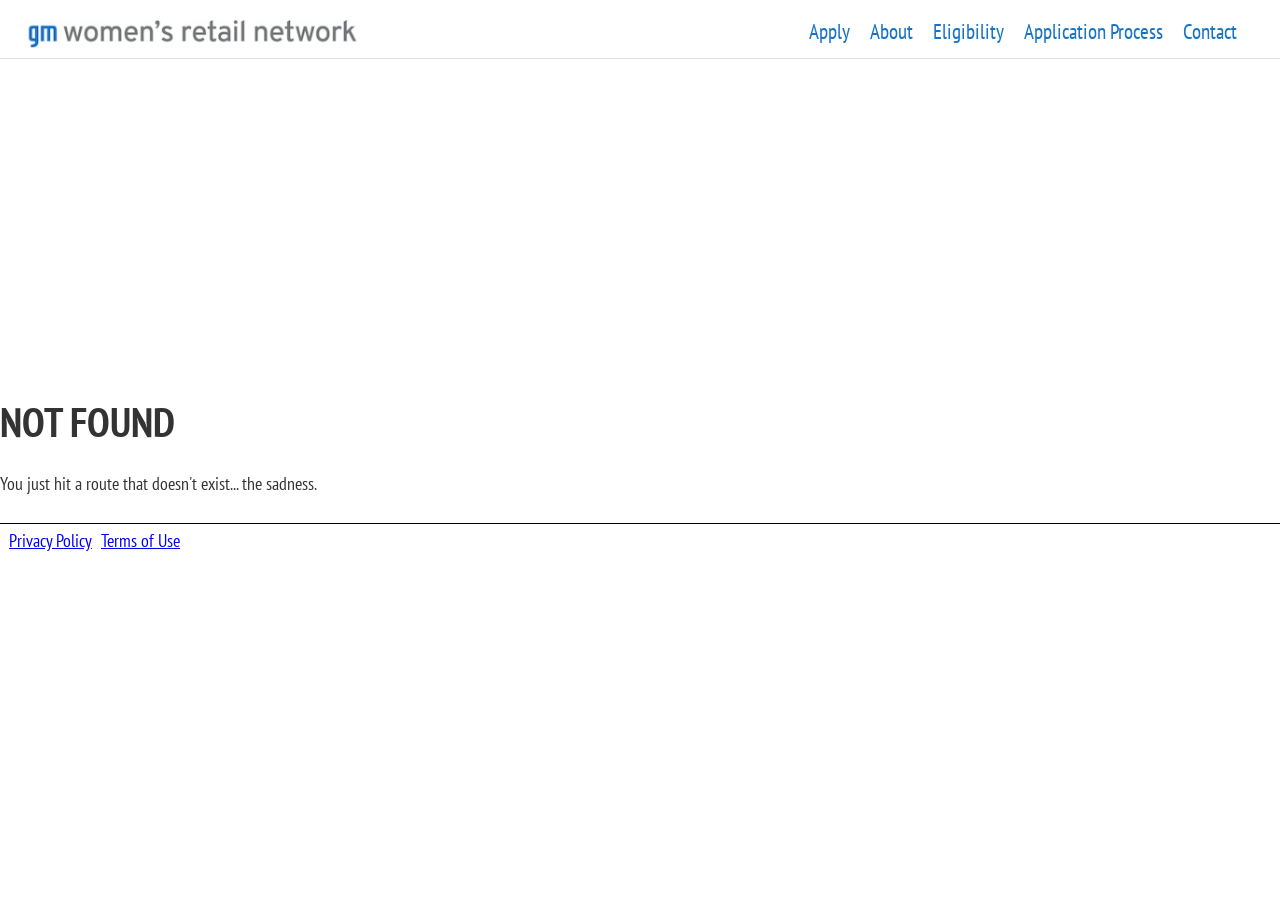
==== 404/index.html @ e58f6289 "Updates" ====
<!DOCTYPE html><html lang="en"><head><meta charSet="utf-8"/><meta http-equiv="x-ua-compatible" content="ie=edge"/><meta name="viewport" content="width=device-width, initial-scale=1, shrink-to-fit=no"/><style data-href="/styles.057384cbf1ef741ee0fd.css" id="gatsby-global-css">@import url(https://fonts.googleapis.com/css?family=PT+Sans+Narrow&display=swap);.header{width:100%;display:grid;grid-template-columns:35% 65%;position:fixed;height:3.25rem;padding:1.6rem .75rem .75rem;background-color:#fff;border-bottom:1px solid hsla(0,0%,60.8%,.3);display:inline-flex}.header .logo a{display:inline-flex;padding:0;text-decoration:none}.header .logo a>img{padding:0;margin-left:.5rem;margin-top:-1.25rem}.header .menu{width:80%;text-align:right;padding-right:20px;margin-top:-10px;padding-top:0}.header .menu .menuIcon{display:none}.header .menu .menuItem{display:inline-flex;padding-left:10px;padding-right:10px;color:#1773c3;text-decoration:none;font-size:1.15rem}@media (max-width:1010px){.header .logo{width:calc(100% - 50px)}.header .logo a>h3{margin-top:0;font-size:1rem}.header .menu{padding-right:0;margin-top:-4px;width:50px}.header .menu .menuIcon{display:block;width:30px;height:30px;float:right;margin-top:-.5rem;cursor:pointer}.header .menu .menuIcon *{width:30px;height:30px}.header .menu .menuItemList{position:fixed;right:-40%;height:100%;width:40%;top:3.25rem;background-color:#e1e1e1;border-top:1px solid #e1e1e1}.header .menu .menuItemList:first{border-top:none}.header .menu .menuItemList .menuItem{border-bottom:1px solid hsla(0,0%,60.8%,.3);font-size:.8rem;text-align:center;width:100%;padding:.7rem}.header .menu .menuItemList--active{right:0;animation-duration:.3s;animation-name:slidein}@keyframes slidein{0%{right:-40%}to{right:0}}}@media (max-width:563px){.header .logo a>img{margin-left:.1rem}.header .logo a>h3{margin-left:.2rem;margin-right:.2rem;margin-top:-.1rem;font-size:.9rem;text-align:center}}@media (max-width:399px){.header .logo a>img{margin-left:.1rem}.header .logo a>h3{margin-left:.2rem;margin-right:.2rem;margin-top:-.1rem;font-size:.9rem;text-align:center}}.Hero{background-repeat:no-repeat;background-position:top;height:400px;width:100%}html{font-family:PT Sans Narrow,sans-serif;-ms-text-size-adjust:100%;-webkit-text-size-adjust:100%}body{margin:0;-webkit-font-smoothing:antialiased;-moz-osx-font-smoothing:grayscale}article,aside,details,figcaption,figure,footer,header,main,menu,nav,section,summary{display:block}audio,canvas,progress,video{display:inline-block}audio:not([controls]){display:none;height:0}progress{vertical-align:baseline}[hidden],template{display:none}a{background-color:transparent;-webkit-text-decoration-skip:objects}a:active,a:hover{outline-width:0}abbr[title]{border-bottom:none;text-decoration:underline;-webkit-text-decoration:underline dotted;text-decoration:underline dotted}b,strong{font-weight:inherit;font-weight:bolder}dfn{font-style:italic}h1{font-size:2em;margin:.67em 0}mark{background-color:#ff0;color:#000}small{font-size:80%}sub,sup{font-size:75%;line-height:0;position:relative;vertical-align:baseline}sub{bottom:-.25em}sup{top:-.5em}img{border-style:none}svg:not(:root){overflow:hidden}code,kbd,pre,samp{font-family:monospace,monospace;font-size:1em}figure{margin:1em 40px}hr{box-sizing:content-box;height:0;overflow:visible}button,input,optgroup,select,textarea{font:inherit;margin:0}optgroup{font-weight:700}button,input{overflow:visible}button,select{text-transform:none}[type=reset],[type=submit],button,html [type=button]{-webkit-appearance:button}[type=button]::-moz-focus-inner,[type=reset]::-moz-focus-inner,[type=submit]::-moz-focus-inner,button::-moz-focus-inner{border-style:none;padding:0}[type=button]:-moz-focusring,[type=reset]:-moz-focusring,[type=submit]:-moz-focusring,button:-moz-focusring{outline:1px dotted ButtonText}fieldset{border:1px solid silver;margin:0 2px;padding:.35em .625em .75em}legend{box-sizing:border-box;color:inherit;display:table;max-width:100%;padding:0;white-space:normal}textarea{overflow:auto}[type=checkbox],[type=radio]{box-sizing:border-box;padding:0}[type=number]::-webkit-inner-spin-button,[type=number]::-webkit-outer-spin-button{height:auto}[type=search]{-webkit-appearance:textfield;outline-offset:-2px}[type=search]::-webkit-search-cancel-button,[type=search]::-webkit-search-decoration{-webkit-appearance:none}::-webkit-input-placeholder{color:inherit;opacity:.54}::-webkit-file-upload-button{-webkit-appearance:button;font:inherit}html{font:112.5%/1.45em georgia,serif;box-sizing:border-box;overflow-y:scroll}*,:after,:before{box-sizing:inherit}body{color:rgba(0,0,0,.8);font-family:PT Sans Narrow,sans-serif;font-weight:400;word-wrap:break-word;font-kerning:normal;-ms-font-feature-settings:"kern","liga","clig","calt";font-feature-settings:"kern","liga","clig","calt"}img{max-width:100%;padding:0;margin:0 0 1.45rem}h1{font-size:2.25rem}h1,h2{padding:0;margin:0 0 1.45rem;color:inherit;font-family:PT Sans Narrow,sans-serif;font-weight:700;text-rendering:optimizeLegibility;line-height:1.1}h2{font-size:1.62671rem}h3{font-size:1.38316rem}h3,h4{padding:0;margin:0 0 1.45rem;color:inherit;font-family:PT Sans Narrow,sans-serif;font-weight:700;text-rendering:optimizeLegibility;line-height:1.1}h4{font-size:1rem}h5{font-size:.85028rem}h5,h6{padding:0;margin:0 0 1.45rem;color:inherit;font-family:PT Sans Narrow,sans-serif;font-weight:700;text-rendering:optimizeLegibility;line-height:1.1}h6{font-size:.78405rem}hgroup{padding:0;margin:0 0 1.45rem}ol,ul{padding:0;margin:0 0 1.45rem 1.45rem;list-style-position:outside;list-style-image:none}dd,dl,figure,p{padding:0;margin:0 0 1.45rem}pre{margin:0 0 1.45rem;font-size:.85rem;line-height:1.42;background:rgba(0,0,0,.04);border-radius:3px;overflow:auto;word-wrap:normal;padding:1.45rem}table{font-size:1rem;line-height:1.45rem;border-collapse:collapse;width:100%}fieldset,table{padding:0;margin:0 0 1.45rem}blockquote{padding:0;margin:0 1.45rem 1.45rem}form,iframe,noscript{padding:0;margin:0 0 1.45rem}hr{padding:0;margin:0 0 calc(1.45rem - 1px);background:rgba(0,0,0,.2);border:none;height:1px}address{padding:0;margin:0 0 1.45rem}b,dt,strong,th{font-weight:700}li{margin-bottom:.725rem}ol li,ul li{padding-left:0}li>ol,li>ul{margin-left:1.45rem;margin-bottom:.725rem;margin-top:.725rem}blockquote :last-child,li :last-child,p :last-child{margin-bottom:0}li>p{margin-bottom:.725rem}code,kbd,samp{font-size:.85rem;line-height:1.45rem}abbr,abbr[title],acronym{border-bottom:1px dotted rgba(0,0,0,.5);cursor:help}abbr[title]{text-decoration:none}td,th,thead{text-align:left}td,th{border-bottom:1px solid rgba(0,0,0,.12);font-feature-settings:"tnum";-moz-font-feature-settings:"tnum";-ms-font-feature-settings:"tnum";-webkit-font-feature-settings:"tnum";padding:.725rem .96667rem calc(.725rem - 1px)}td:first-child,th:first-child{padding-left:0}td:last-child,th:last-child{padding-right:0}code,tt{background-color:rgba(0,0,0,.04);border-radius:3px;font-family:SFMono-Regular,Consolas,Roboto Mono,Droid Sans Mono,Liberation Mono,Menlo,Courier,monospace;padding:.2em 0}pre code{background:none;line-height:1.42}code:after,code:before,tt:after,tt:before{letter-spacing:-.2em;content:" "}pre code:after,pre code:before,pre tt:after,pre tt:before{content:""}@media only screen and (max-width:480px){html{font-size:100%}.flex{flex-direction:column}}.background-gm-blue{background-color:#1773c3;padding-top:2.2rem;padding-bottom:.5rem}.background-gm-blue a,.background-gm-blue h1,.background-gm-blue li,.background-gm-blue p,.background-gm-blue ul{color:#fff}.background-white{background-color:#fff;padding-top:2.2rem;padding-bottom:.5rem}.background-white h1,.background-white h3,.background-white li,.background-white p,.background-white ul{color:#1773c3}.info-segment-content{padding:0 1.0875rem 1.45rem}.flex,.info-segment-content{max-width:1024px;margin:0 auto}.flex{display:flex}.vertical-split{flex:1 1}.info-block{background-color:#f1f1f1;padding:.6rem;border-radius:5px;width:100%}.info-block .icon{text-align:center}</style><meta name="generator" content="Gatsby 2.32.13"/><title data-react-helmet="true">404: Not found | GM Women&#x27;s Retail Network</title><meta data-react-helmet="true" name="description" content=""/><meta data-react-helmet="true" property="og:title" content="404: Not found"/><meta data-react-helmet="true" property="og:description" content=""/><meta data-react-helmet="true" property="og:type" content="website"/><meta data-react-helmet="true" name="twitter:card" content="summary"/><meta data-react-helmet="true" name="twitter:creator" content=""/><meta data-react-helmet="true" name="twitter:title" content="404: Not found"/><meta data-react-helmet="true" name="twitter:description" content=""/><link rel="icon" href="/favicon-32x32.png?v=4a9773549091c227cd2eb82ccd9c5e3a" type="image/png"/><link rel="manifest" href="/manifest.webmanifest" crossorigin="anonymous"/><meta name="theme-color" content="#663399"/><link rel="apple-touch-icon" sizes="48x48" href="/icons/icon-48x48.png?v=4a9773549091c227cd2eb82ccd9c5e3a"/><link rel="apple-touch-icon" sizes="72x72" href="/icons/icon-72x72.png?v=4a9773549091c227cd2eb82ccd9c5e3a"/><link rel="apple-touch-icon" sizes="96x96" href="/icons/icon-96x96.png?v=4a9773549091c227cd2eb82ccd9c5e3a"/><link rel="apple-touch-icon" sizes="144x144" href="/icons/icon-144x144.png?v=4a9773549091c227cd2eb82ccd9c5e3a"/><link rel="apple-touch-icon" sizes="192x192" href="/icons/icon-192x192.png?v=4a9773549091c227cd2eb82ccd9c5e3a"/><link rel="apple-touch-icon" sizes="256x256" href="/icons/icon-256x256.png?v=4a9773549091c227cd2eb82ccd9c5e3a"/><link rel="apple-touch-icon" sizes="384x384" href="/icons/icon-384x384.png?v=4a9773549091c227cd2eb82ccd9c5e3a"/><link rel="apple-touch-icon" sizes="512x512" href="/icons/icon-512x512.png?v=4a9773549091c227cd2eb82ccd9c5e3a"/><link as="script" rel="preload" href="/webpack-runtime-fc34ef65b182a4efc343.js"/><link as="script" rel="preload" href="/framework-8e528b732ab2eaadb7b7.js"/><link as="script" rel="preload" href="/app-e4761002c90b22a7fc92.js"/><link as="script" rel="preload" href="/styles-e9d24b1846c7d6eb9685.js"/><link as="script" rel="preload" href="/commons-6f11232fb513b7453d8e.js"/><link as="script" rel="preload" href="/e50e9c162871c1d91fba5ce567a5656e16dc6783-8771d357900cb5124345.js"/><link as="script" rel="preload" href="/component---src-pages-404-js-689cfc1b5c0a2e8a2c2e.js"/><link as="fetch" rel="preload" href="/page-data/404/page-data.json" crossorigin="anonymous"/><link as="fetch" rel="preload" href="/page-data/sq/d/3649515864.json" crossorigin="anonymous"/><link as="fetch" rel="preload" href="/page-data/sq/d/63159454.json" crossorigin="anonymous"/><link as="fetch" rel="preload" href="/page-data/app-data.json" crossorigin="anonymous"/></head><body><div id="___gatsby"><div style="outline:none" tabindex="-1" id="gatsby-focus-wrapper"><div class="header"><div class="logo"><a to="/"><img src="[data-uri]"/></a></div><div class="menu"><div class="menuIcon"><svg xmlns="http://www.w3.org/2000/svg" width="24" height="24" viewBox="0 0 24 24" fill="none" stroke="currentColor" stroke-width="2" stroke-linecap="round" stroke-linejoin="round"><line x1="3" y1="12" x2="21" y2="12"></line><line x1="3" y1="6" x2="21" y2="6"></line><line x1="3" y1="18" x2="21" y2="18"></line></svg></div><div class="menuItemList"><a class="menuItem" href="https://charitable-management-systems.github.io/wrn-mock/apply">Apply</a><a class="menuItem" href="https://charitable-management-systems.github.io/wrn-mock/#About">About</a><a class="menuItem" href="https://charitable-management-systems.github.io/wrn-mock/#Eligibility">Eligibility</a><a class="menuItem" href="https://charitable-management-systems.github.io/wrn-mock/#Apply">Application Process</a><a class="menuItem" href="https://charitable-management-systems.github.io/wrn-mock/#Contact">Contact</a></div></div></div><section class="Hero" style="background-image:url(&#x27;./static/hero-24b52d3c2bd3978c55a1fc1f8bb129bc.png&#x27;)"></section><main><h1>NOT FOUND</h1><p>You just hit a route that doesn&#x27;t exist... the sadness.</p></main><footer style="border-top:1px solid black;padding:0.25rem;padding-left:0.5rem"><a href="/static/privacy_policy-7d712cbd51f7cabd3da64947c3c1d8df.pdf" target="_blank" style="margin-right:0.5rem">Privacy Policy</a><a href="/static/terms_of_use-9b656f1d2426d7c493cb166300addeeb.pdf" target="_blank">Terms of Use</a></footer></div><div id="gatsby-announcer" style="position:absolute;top:0;width:1px;height:1px;padding:0;overflow:hidden;clip:rect(0, 0, 0, 0);white-space:nowrap;border:0" aria-live="assertive" aria-atomic="true"></div></div><script id="gatsby-script-loader">/*<![CDATA[*/window.pagePath="/404/";/*]]>*/</script><script id="gatsby-chunk-mapping">/*<![CDATA[*/window.___chunkMapping={"polyfill":["/polyfill-7d8a1d5e75531696974d.js"],"app":["/app-e4761002c90b22a7fc92.js"],"component---src-pages-404-js":["/component---src-pages-404-js-689cfc1b5c0a2e8a2c2e.js"],"component---src-pages-apply-js":["/component---src-pages-apply-js-e007ac43dfb42ede9c76.js"],"component---src-pages-index-js":["/component---src-pages-index-js-ef3d28ecd11a4a4dd710.js"]};/*]]>*/</script><script src="/polyfill-7d8a1d5e75531696974d.js" nomodule=""></script><script src="/component---src-pages-404-js-689cfc1b5c0a2e8a2c2e.js" async=""></script><script src="/e50e9c162871c1d91fba5ce567a5656e16dc6783-8771d357900cb5124345.js" async=""></script><script src="/commons-6f11232fb513b7453d8e.js" async=""></script><script src="/styles-e9d24b1846c7d6eb9685.js" async=""></script><script src="/app-e4761002c90b22a7fc92.js" async=""></script><script src="/framework-8e528b732ab2eaadb7b7.js" async=""></script><script src="/webpack-runtime-fc34ef65b182a4efc343.js" async=""></script></body></html>
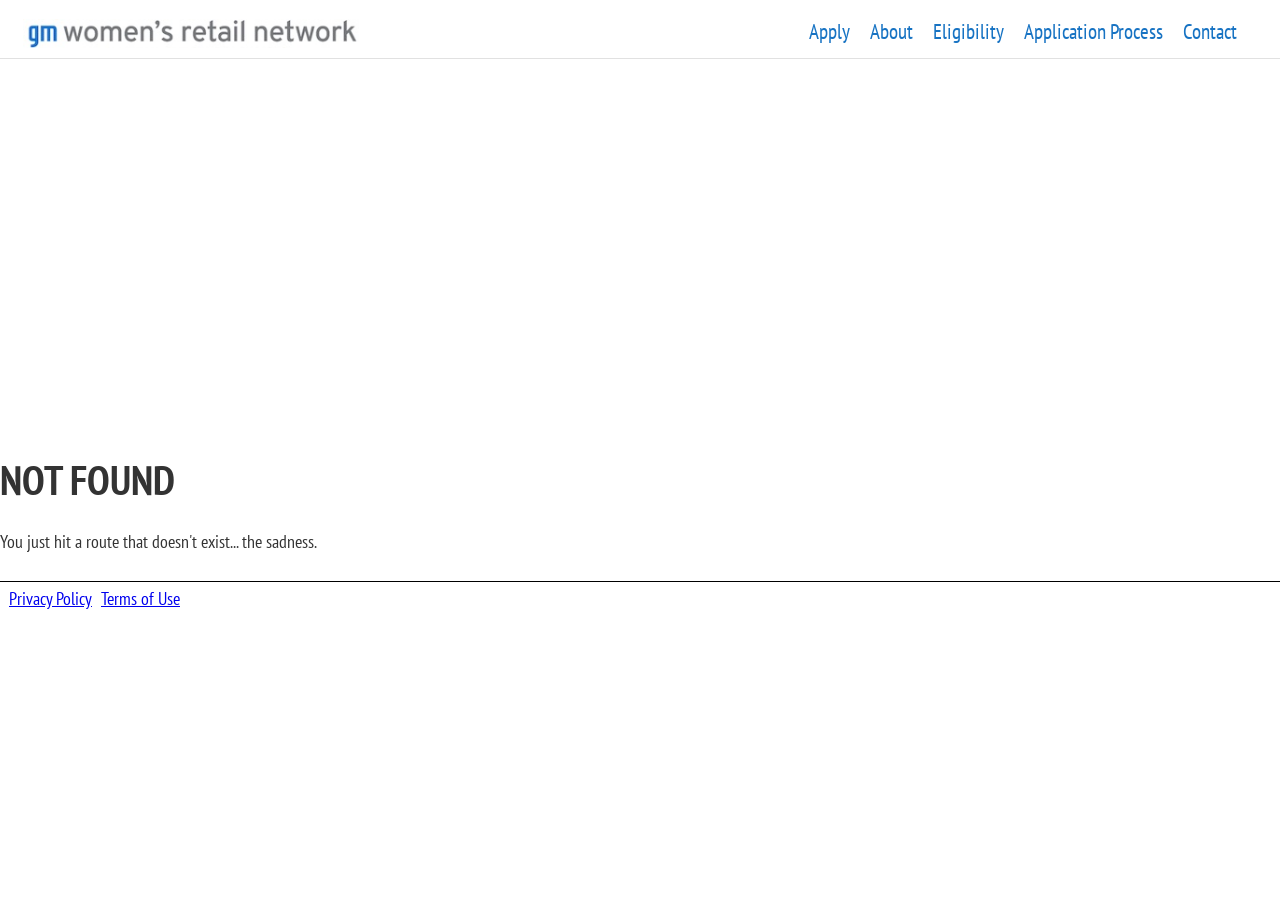
==== commit 38b45ee8: "Updates" ====
--- a/404/index.html
+++ b/404/index.html
@@ -1 +1 @@
-<!DOCTYPE html><html lang="en"><head><meta charSet="utf-8"/><meta http-equiv="x-ua-compatible" content="ie=edge"/><meta name="viewport" content="width=device-width, initial-scale=1, shrink-to-fit=no"/><style data-href="/styles.057384cbf1ef741ee0fd.css" id="gatsby-global-css">@import url(https://fonts.googleapis.com/css?family=PT+Sans+Narrow&display=swap);.header{width:100%;display:grid;grid-template-columns:35% 65%;position:fixed;height:3.25rem;padding:1.6rem .75rem .75rem;background-color:#fff;border-bottom:1px solid hsla(0,0%,60.8%,.3);display:inline-flex}.header .logo a{display:inline-flex;padding:0;text-decoration:none}.header .logo a>img{padding:0;margin-left:.5rem;margin-top:-1.25rem}.header .menu{width:80%;text-align:right;padding-right:20px;margin-top:-10px;padding-top:0}.header .menu .menuIcon{display:none}.header .menu .menuItem{display:inline-flex;padding-left:10px;padding-right:10px;color:#1773c3;text-decoration:none;font-size:1.15rem}@media (max-width:1010px){.header .logo{width:calc(100% - 50px)}.header .logo a>h3{margin-top:0;font-size:1rem}.header .menu{padding-right:0;margin-top:-4px;width:50px}.header .menu .menuIcon{display:block;width:30px;height:30px;float:right;margin-top:-.5rem;cursor:pointer}.header .menu .menuIcon *{width:30px;height:30px}.header .menu .menuItemList{position:fixed;right:-40%;height:100%;width:40%;top:3.25rem;background-color:#e1e1e1;border-top:1px solid #e1e1e1}.header .menu .menuItemList:first{border-top:none}.header .menu .menuItemList .menuItem{border-bottom:1px solid hsla(0,0%,60.8%,.3);font-size:.8rem;text-align:center;width:100%;padding:.7rem}.header .menu .menuItemList--active{right:0;animation-duration:.3s;animation-name:slidein}@keyframes slidein{0%{right:-40%}to{right:0}}}@media (max-width:563px){.header .logo a>img{margin-left:.1rem}.header .logo a>h3{margin-left:.2rem;margin-right:.2rem;margin-top:-.1rem;font-size:.9rem;text-align:center}}@media (max-width:399px){.header .logo a>img{margin-left:.1rem}.header .logo a>h3{margin-left:.2rem;margin-right:.2rem;margin-top:-.1rem;font-size:.9rem;text-align:center}}.Hero{background-repeat:no-repeat;background-position:top;height:400px;width:100%}html{font-family:PT Sans Narrow,sans-serif;-ms-text-size-adjust:100%;-webkit-text-size-adjust:100%}body{margin:0;-webkit-font-smoothing:antialiased;-moz-osx-font-smoothing:grayscale}article,aside,details,figcaption,figure,footer,header,main,menu,nav,section,summary{display:block}audio,canvas,progress,video{display:inline-block}audio:not([controls]){display:none;height:0}progress{vertical-align:baseline}[hidden],template{display:none}a{background-color:transparent;-webkit-text-decoration-skip:objects}a:active,a:hover{outline-width:0}abbr[title]{border-bottom:none;text-decoration:underline;-webkit-text-decoration:underline dotted;text-decoration:underline dotted}b,strong{font-weight:inherit;font-weight:bolder}dfn{font-style:italic}h1{font-size:2em;margin:.67em 0}mark{background-color:#ff0;color:#000}small{font-size:80%}sub,sup{font-size:75%;line-height:0;position:relative;vertical-align:baseline}sub{bottom:-.25em}sup{top:-.5em}img{border-style:none}svg:not(:root){overflow:hidden}code,kbd,pre,samp{font-family:monospace,monospace;font-size:1em}figure{margin:1em 40px}hr{box-sizing:content-box;height:0;overflow:visible}button,input,optgroup,select,textarea{font:inherit;margin:0}optgroup{font-weight:700}button,input{overflow:visible}button,select{text-transform:none}[type=reset],[type=submit],button,html [type=button]{-webkit-appearance:button}[type=button]::-moz-focus-inner,[type=reset]::-moz-focus-inner,[type=submit]::-moz-focus-inner,button::-moz-focus-inner{border-style:none;padding:0}[type=button]:-moz-focusring,[type=reset]:-moz-focusring,[type=submit]:-moz-focusring,button:-moz-focusring{outline:1px dotted ButtonText}fieldset{border:1px solid silver;margin:0 2px;padding:.35em .625em .75em}legend{box-sizing:border-box;color:inherit;display:table;max-width:100%;padding:0;white-space:normal}textarea{overflow:auto}[type=checkbox],[type=radio]{box-sizing:border-box;padding:0}[type=number]::-webkit-inner-spin-button,[type=number]::-webkit-outer-spin-button{height:auto}[type=search]{-webkit-appearance:textfield;outline-offset:-2px}[type=search]::-webkit-search-cancel-button,[type=search]::-webkit-search-decoration{-webkit-appearance:none}::-webkit-input-placeholder{color:inherit;opacity:.54}::-webkit-file-upload-button{-webkit-appearance:button;font:inherit}html{font:112.5%/1.45em georgia,serif;box-sizing:border-box;overflow-y:scroll}*,:after,:before{box-sizing:inherit}body{color:rgba(0,0,0,.8);font-family:PT Sans Narrow,sans-serif;font-weight:400;word-wrap:break-word;font-kerning:normal;-ms-font-feature-settings:"kern","liga","clig","calt";font-feature-settings:"kern","liga","clig","calt"}img{max-width:100%;padding:0;margin:0 0 1.45rem}h1{font-size:2.25rem}h1,h2{padding:0;margin:0 0 1.45rem;color:inherit;font-family:PT Sans Narrow,sans-serif;font-weight:700;text-rendering:optimizeLegibility;line-height:1.1}h2{font-size:1.62671rem}h3{font-size:1.38316rem}h3,h4{padding:0;margin:0 0 1.45rem;color:inherit;font-family:PT Sans Narrow,sans-serif;font-weight:700;text-rendering:optimizeLegibility;line-height:1.1}h4{font-size:1rem}h5{font-size:.85028rem}h5,h6{padding:0;margin:0 0 1.45rem;color:inherit;font-family:PT Sans Narrow,sans-serif;font-weight:700;text-rendering:optimizeLegibility;line-height:1.1}h6{font-size:.78405rem}hgroup{padding:0;margin:0 0 1.45rem}ol,ul{padding:0;margin:0 0 1.45rem 1.45rem;list-style-position:outside;list-style-image:none}dd,dl,figure,p{padding:0;margin:0 0 1.45rem}pre{margin:0 0 1.45rem;font-size:.85rem;line-height:1.42;background:rgba(0,0,0,.04);border-radius:3px;overflow:auto;word-wrap:normal;padding:1.45rem}table{font-size:1rem;line-height:1.45rem;border-collapse:collapse;width:100%}fieldset,table{padding:0;margin:0 0 1.45rem}blockquote{padding:0;margin:0 1.45rem 1.45rem}form,iframe,noscript{padding:0;margin:0 0 1.45rem}hr{padding:0;margin:0 0 calc(1.45rem - 1px);background:rgba(0,0,0,.2);border:none;height:1px}address{padding:0;margin:0 0 1.45rem}b,dt,strong,th{font-weight:700}li{margin-bottom:.725rem}ol li,ul li{padding-left:0}li>ol,li>ul{margin-left:1.45rem;margin-bottom:.725rem;margin-top:.725rem}blockquote :last-child,li :last-child,p :last-child{margin-bottom:0}li>p{margin-bottom:.725rem}code,kbd,samp{font-size:.85rem;line-height:1.45rem}abbr,abbr[title],acronym{border-bottom:1px dotted rgba(0,0,0,.5);cursor:help}abbr[title]{text-decoration:none}td,th,thead{text-align:left}td,th{border-bottom:1px solid rgba(0,0,0,.12);font-feature-settings:"tnum";-moz-font-feature-settings:"tnum";-ms-font-feature-settings:"tnum";-webkit-font-feature-settings:"tnum";padding:.725rem .96667rem calc(.725rem - 1px)}td:first-child,th:first-child{padding-left:0}td:last-child,th:last-child{padding-right:0}code,tt{background-color:rgba(0,0,0,.04);border-radius:3px;font-family:SFMono-Regular,Consolas,Roboto Mono,Droid Sans Mono,Liberation Mono,Menlo,Courier,monospace;padding:.2em 0}pre code{background:none;line-height:1.42}code:after,code:before,tt:after,tt:before{letter-spacing:-.2em;content:" "}pre code:after,pre code:before,pre tt:after,pre tt:before{content:""}@media only screen and (max-width:480px){html{font-size:100%}.flex{flex-direction:column}}.background-gm-blue{background-color:#1773c3;padding-top:2.2rem;padding-bottom:.5rem}.background-gm-blue a,.background-gm-blue h1,.background-gm-blue li,.background-gm-blue p,.background-gm-blue ul{color:#fff}.background-white{background-color:#fff;padding-top:2.2rem;padding-bottom:.5rem}.background-white h1,.background-white h3,.background-white li,.background-white p,.background-white ul{color:#1773c3}.info-segment-content{padding:0 1.0875rem 1.45rem}.flex,.info-segment-content{max-width:1024px;margin:0 auto}.flex{display:flex}.vertical-split{flex:1 1}.info-block{background-color:#f1f1f1;padding:.6rem;border-radius:5px;width:100%}.info-block .icon{text-align:center}</style><meta name="generator" content="Gatsby 2.32.13"/><title data-react-helmet="true">404: Not found | GM Women&#x27;s Retail Network</title><meta data-react-helmet="true" name="description" content=""/><meta data-react-helmet="true" property="og:title" content="404: Not found"/><meta data-react-helmet="true" property="og:description" content=""/><meta data-react-helmet="true" property="og:type" content="website"/><meta data-react-helmet="true" name="twitter:card" content="summary"/><meta data-react-helmet="true" name="twitter:creator" content=""/><meta data-react-helmet="true" name="twitter:title" content="404: Not found"/><meta data-react-helmet="true" name="twitter:description" content=""/><link rel="icon" href="/favicon-32x32.png?v=4a9773549091c227cd2eb82ccd9c5e3a" type="image/png"/><link rel="manifest" href="/manifest.webmanifest" crossorigin="anonymous"/><meta name="theme-color" content="#663399"/><link rel="apple-touch-icon" sizes="48x48" href="/icons/icon-48x48.png?v=4a9773549091c227cd2eb82ccd9c5e3a"/><link rel="apple-touch-icon" sizes="72x72" href="/icons/icon-72x72.png?v=4a9773549091c227cd2eb82ccd9c5e3a"/><link rel="apple-touch-icon" sizes="96x96" href="/icons/icon-96x96.png?v=4a9773549091c227cd2eb82ccd9c5e3a"/><link rel="apple-touch-icon" sizes="144x144" href="/icons/icon-144x144.png?v=4a9773549091c227cd2eb82ccd9c5e3a"/><link rel="apple-touch-icon" sizes="192x192" href="/icons/icon-192x192.png?v=4a9773549091c227cd2eb82ccd9c5e3a"/><link rel="apple-touch-icon" sizes="256x256" href="/icons/icon-256x256.png?v=4a9773549091c227cd2eb82ccd9c5e3a"/><link rel="apple-touch-icon" sizes="384x384" href="/icons/icon-384x384.png?v=4a9773549091c227cd2eb82ccd9c5e3a"/><link rel="apple-touch-icon" sizes="512x512" href="/icons/icon-512x512.png?v=4a9773549091c227cd2eb82ccd9c5e3a"/><link as="script" rel="preload" href="/webpack-runtime-fc34ef65b182a4efc343.js"/><link as="script" rel="preload" href="/framework-8e528b732ab2eaadb7b7.js"/><link as="script" rel="preload" href="/app-e4761002c90b22a7fc92.js"/><link as="script" rel="preload" href="/styles-e9d24b1846c7d6eb9685.js"/><link as="script" rel="preload" href="/commons-6f11232fb513b7453d8e.js"/><link as="script" rel="preload" href="/e50e9c162871c1d91fba5ce567a5656e16dc6783-8771d357900cb5124345.js"/><link as="script" rel="preload" href="/component---src-pages-404-js-689cfc1b5c0a2e8a2c2e.js"/><link as="fetch" rel="preload" href="/page-data/404/page-data.json" crossorigin="anonymous"/><link as="fetch" rel="preload" href="/page-data/sq/d/3649515864.json" crossorigin="anonymous"/><link as="fetch" rel="preload" href="/page-data/sq/d/63159454.json" crossorigin="anonymous"/><link as="fetch" rel="preload" href="/page-data/app-data.json" crossorigin="anonymous"/></head><body><div id="___gatsby"><div style="outline:none" tabindex="-1" id="gatsby-focus-wrapper"><div class="header"><div class="logo"><a to="/"><img src="[data-uri]"/></a></div><div class="menu"><div class="menuIcon"><svg xmlns="http://www.w3.org/2000/svg" width="24" height="24" viewBox="0 0 24 24" fill="none" stroke="currentColor" stroke-width="2" stroke-linecap="round" stroke-linejoin="round"><line x1="3" y1="12" x2="21" y2="12"></line><line x1="3" y1="6" x2="21" y2="6"></line><line x1="3" y1="18" x2="21" y2="18"></line></svg></div><div class="menuItemList"><a class="menuItem" href="https://charitable-management-systems.github.io/wrn-mock/apply">Apply</a><a class="menuItem" href="https://charitable-management-systems.github.io/wrn-mock/#About">About</a><a class="menuItem" href="https://charitable-management-systems.github.io/wrn-mock/#Eligibility">Eligibility</a><a class="menuItem" href="https://charitable-management-systems.github.io/wrn-mock/#Apply">Application Process</a><a class="menuItem" href="https://charitable-management-systems.github.io/wrn-mock/#Contact">Contact</a></div></div></div><section class="Hero" style="background-image:url(&#x27;./static/hero-24b52d3c2bd3978c55a1fc1f8bb129bc.png&#x27;)"></section><main><h1>NOT FOUND</h1><p>You just hit a route that doesn&#x27;t exist... the sadness.</p></main><footer style="border-top:1px solid black;padding:0.25rem;padding-left:0.5rem"><a href="/static/privacy_policy-7d712cbd51f7cabd3da64947c3c1d8df.pdf" target="_blank" style="margin-right:0.5rem">Privacy Policy</a><a href="/static/terms_of_use-9b656f1d2426d7c493cb166300addeeb.pdf" target="_blank">Terms of Use</a></footer></div><div id="gatsby-announcer" style="position:absolute;top:0;width:1px;height:1px;padding:0;overflow:hidden;clip:rect(0, 0, 0, 0);white-space:nowrap;border:0" aria-live="assertive" aria-atomic="true"></div></div><script id="gatsby-script-loader">/*<![CDATA[*/window.pagePath="/404/";/*]]>*/</script><script id="gatsby-chunk-mapping">/*<![CDATA[*/window.___chunkMapping={"polyfill":["/polyfill-7d8a1d5e75531696974d.js"],"app":["/app-e4761002c90b22a7fc92.js"],"component---src-pages-404-js":["/component---src-pages-404-js-689cfc1b5c0a2e8a2c2e.js"],"component---src-pages-apply-js":["/component---src-pages-apply-js-e007ac43dfb42ede9c76.js"],"component---src-pages-index-js":["/component---src-pages-index-js-ef3d28ecd11a4a4dd710.js"]};/*]]>*/</script><script src="/polyfill-7d8a1d5e75531696974d.js" nomodule=""></script><script src="/component---src-pages-404-js-689cfc1b5c0a2e8a2c2e.js" async=""></script><script src="/e50e9c162871c1d91fba5ce567a5656e16dc6783-8771d357900cb5124345.js" async=""></script><script src="/commons-6f11232fb513b7453d8e.js" async=""></script><script src="/styles-e9d24b1846c7d6eb9685.js" async=""></script><script src="/app-e4761002c90b22a7fc92.js" async=""></script><script src="/framework-8e528b732ab2eaadb7b7.js" async=""></script><script src="/webpack-runtime-fc34ef65b182a4efc343.js" async=""></script></body></html>+<!DOCTYPE html><html lang="en"><head><meta charSet="utf-8"/><meta http-equiv="x-ua-compatible" content="ie=edge"/><meta name="viewport" content="width=device-width, initial-scale=1, shrink-to-fit=no"/><style data-href="/styles.7938d8d9b880f7fd2d3c.css" id="gatsby-global-css">@import url(https://fonts.googleapis.com/css?family=PT+Sans+Narrow&display=swap);.header{width:100%;display:grid;grid-template-columns:35% 65%;position:fixed;height:3.25rem;padding:1.6rem .75rem .75rem;background-color:#fff;border-bottom:1px solid hsla(0,0%,60.8%,.3);display:inline-flex;top:0}.header .logo a{display:inline-flex;padding:0;text-decoration:none}.header .logo a>img{padding:0;margin-left:.5rem;margin-top:-1.25rem}.header .menu{width:80%;text-align:right;padding-right:20px;margin-top:-10px;padding-top:0}.header .menu .menuIcon{display:none}.header .menu .menuItem{display:inline-flex;padding-left:10px;padding-right:10px;color:#1773c3;text-decoration:none;font-size:1.15rem}@media (max-width:1010px){.header .logo{width:calc(100% - 50px)}.header .logo a>h3{margin-top:0;font-size:1rem}.header .menu{padding-right:0;margin-top:-4px;width:50px}.header .menu .menuIcon{display:block;width:30px;height:30px;float:right;margin-top:-.5rem;cursor:pointer}.header .menu .menuIcon *{width:30px;height:30px}.header .menu .menuItemList{position:fixed;right:-40%;height:100%;width:40%;top:3.25rem;background-color:#e1e1e1;border-top:1px solid #e1e1e1}.header .menu .menuItemList:first{border-top:none}.header .menu .menuItemList .menuItem{border-bottom:1px solid hsla(0,0%,60.8%,.3);font-size:.8rem;text-align:center;width:100%;padding:.7rem}.header .menu .menuItemList--active{right:0;animation-duration:.3s;animation-name:slidein}@keyframes slidein{0%{right:-40%}to{right:0}}}@media (max-width:563px){.header .logo a>img{margin-left:.1rem}.header .logo a>h3{margin-left:.2rem;margin-right:.2rem;margin-top:-.1rem;font-size:.9rem;text-align:center}}@media (max-width:399px){.header .logo a>img{margin-left:.1rem}.header .logo a>h3{margin-left:.2rem;margin-right:.2rem;margin-top:-.1rem;font-size:.9rem;text-align:center}}.Hero{height:400px;width:100%;margin-top:58px}html{font-family:PT Sans Narrow,sans-serif;-ms-text-size-adjust:100%;-webkit-text-size-adjust:100%}body{margin:0;-webkit-font-smoothing:antialiased;-moz-osx-font-smoothing:grayscale}article,aside,details,figcaption,figure,footer,header,main,menu,nav,section,summary{display:block}audio,canvas,progress,video{display:inline-block}audio:not([controls]){display:none;height:0}progress{vertical-align:baseline}[hidden],template{display:none}a{background-color:transparent;-webkit-text-decoration-skip:objects}a:active,a:hover{outline-width:0}abbr[title]{border-bottom:none;text-decoration:underline;-webkit-text-decoration:underline dotted;text-decoration:underline dotted}b,strong{font-weight:inherit;font-weight:bolder}dfn{font-style:italic}h1{font-size:2em;margin:.67em 0}mark{background-color:#ff0;color:#000}small{font-size:80%}sub,sup{font-size:75%;line-height:0;position:relative;vertical-align:baseline}sub{bottom:-.25em}sup{top:-.5em}img{border-style:none}svg:not(:root){overflow:hidden}code,kbd,pre,samp{font-family:monospace,monospace;font-size:1em}figure{margin:1em 40px}hr{box-sizing:content-box;height:0;overflow:visible}button,input,optgroup,select,textarea{font:inherit;margin:0}optgroup{font-weight:700}button,input{overflow:visible}button,select{text-transform:none}[type=reset],[type=submit],button,html [type=button]{-webkit-appearance:button}[type=button]::-moz-focus-inner,[type=reset]::-moz-focus-inner,[type=submit]::-moz-focus-inner,button::-moz-focus-inner{border-style:none;padding:0}[type=button]:-moz-focusring,[type=reset]:-moz-focusring,[type=submit]:-moz-focusring,button:-moz-focusring{outline:1px dotted ButtonText}fieldset{border:1px solid silver;margin:0 2px;padding:.35em .625em .75em}legend{box-sizing:border-box;color:inherit;display:table;max-width:100%;padding:0;white-space:normal}textarea{overflow:auto}[type=checkbox],[type=radio]{box-sizing:border-box;padding:0}[type=number]::-webkit-inner-spin-button,[type=number]::-webkit-outer-spin-button{height:auto}[type=search]{-webkit-appearance:textfield;outline-offset:-2px}[type=search]::-webkit-search-cancel-button,[type=search]::-webkit-search-decoration{-webkit-appearance:none}::-webkit-input-placeholder{color:inherit;opacity:.54}::-webkit-file-upload-button{-webkit-appearance:button;font:inherit}html{font:112.5%/1.45em georgia,serif;box-sizing:border-box;overflow-y:scroll}*,:after,:before{box-sizing:inherit}body{color:rgba(0,0,0,.8);font-family:PT Sans Narrow,sans-serif;font-weight:400;word-wrap:break-word;font-kerning:normal;-ms-font-feature-settings:"kern","liga","clig","calt";font-feature-settings:"kern","liga","clig","calt"}img{max-width:100%;padding:0;margin:0 0 1.45rem}h1{font-size:2.25rem}h1,h2{padding:0;margin:0 0 1.45rem;color:inherit;font-family:PT Sans Narrow,sans-serif;font-weight:700;text-rendering:optimizeLegibility;line-height:1.1}h2{font-size:1.62671rem}h3{font-size:1.38316rem}h3,h4{padding:0;margin:0 0 1.45rem;color:inherit;font-family:PT Sans Narrow,sans-serif;font-weight:700;text-rendering:optimizeLegibility;line-height:1.1}h4{font-size:1rem}h5{font-size:.85028rem}h5,h6{padding:0;margin:0 0 1.45rem;color:inherit;font-family:PT Sans Narrow,sans-serif;font-weight:700;text-rendering:optimizeLegibility;line-height:1.1}h6{font-size:.78405rem}hgroup{padding:0;margin:0 0 1.45rem}ol,ul{padding:0;margin:0 0 1.45rem 1.45rem;list-style-position:outside;list-style-image:none}dd,dl,figure,p{padding:0;margin:0 0 1.45rem}pre{margin:0 0 1.45rem;font-size:.85rem;line-height:1.42;background:rgba(0,0,0,.04);border-radius:3px;overflow:auto;word-wrap:normal;padding:1.45rem}table{font-size:1rem;line-height:1.45rem;border-collapse:collapse;width:100%}fieldset,table{padding:0;margin:0 0 1.45rem}blockquote{padding:0;margin:0 1.45rem 1.45rem}form,iframe,noscript{padding:0;margin:0 0 1.45rem}hr{padding:0;margin:0 0 calc(1.45rem - 1px);background:rgba(0,0,0,.2);border:none;height:1px}address{padding:0;margin:0 0 1.45rem}b,dt,strong,th{font-weight:700}li{margin-bottom:.725rem}ol li,ul li{padding-left:0}li>ol,li>ul{margin-left:1.45rem;margin-bottom:.725rem;margin-top:.725rem}blockquote :last-child,li :last-child,p :last-child{margin-bottom:0}li>p{margin-bottom:.725rem}code,kbd,samp{font-size:.85rem;line-height:1.45rem}abbr,abbr[title],acronym{border-bottom:1px dotted rgba(0,0,0,.5);cursor:help}abbr[title]{text-decoration:none}td,th,thead{text-align:left}td,th{border-bottom:1px solid rgba(0,0,0,.12);font-feature-settings:"tnum";-moz-font-feature-settings:"tnum";-ms-font-feature-settings:"tnum";-webkit-font-feature-settings:"tnum";padding:.725rem .96667rem calc(.725rem - 1px)}td:first-child,th:first-child{padding-left:0}td:last-child,th:last-child{padding-right:0}code,tt{background-color:rgba(0,0,0,.04);border-radius:3px;font-family:SFMono-Regular,Consolas,Roboto Mono,Droid Sans Mono,Liberation Mono,Menlo,Courier,monospace;padding:.2em 0}pre code{background:none;line-height:1.42}code:after,code:before,tt:after,tt:before{letter-spacing:-.2em;content:" "}pre code:after,pre code:before,pre tt:after,pre tt:before{content:""}@media only screen and (max-width:480px){html{font-size:100%}.flex{flex-direction:column}}.background-gm-blue{background-color:#1773c3;padding-top:2.2rem;padding-bottom:.5rem}.background-gm-blue a,.background-gm-blue h1,.background-gm-blue li,.background-gm-blue p,.background-gm-blue ul{color:#fff}.background-white{background-color:#fff;padding-top:2.2rem;padding-bottom:.5rem}.background-white h1,.background-white h3,.background-white li,.background-white p,.background-white ul{color:#1773c3}.info-segment-content{padding:0 1.0875rem 1.45rem}.flex,.info-segment-content{max-width:1024px;margin:0 auto}.flex{display:flex}.vertical-split{flex:1 1}.info-block{background-color:#f1f1f1;padding:.6rem;border-radius:5px;width:100%}.info-block .icon{text-align:center}</style><meta name="generator" content="Gatsby 2.32.13"/><title data-react-helmet="true">404: Not found | GM Women&#x27;s Retail Network</title><meta data-react-helmet="true" name="description" content=""/><meta data-react-helmet="true" property="og:title" content="404: Not found"/><meta data-react-helmet="true" property="og:description" content=""/><meta data-react-helmet="true" property="og:type" content="website"/><meta data-react-helmet="true" name="twitter:card" content="summary"/><meta data-react-helmet="true" name="twitter:creator" content=""/><meta data-react-helmet="true" name="twitter:title" content="404: Not found"/><meta data-react-helmet="true" name="twitter:description" content=""/><link rel="icon" href="/favicon-32x32.png?v=4a9773549091c227cd2eb82ccd9c5e3a" type="image/png"/><link rel="manifest" href="/manifest.webmanifest" crossorigin="anonymous"/><meta name="theme-color" content="#663399"/><link rel="apple-touch-icon" sizes="48x48" href="/icons/icon-48x48.png?v=4a9773549091c227cd2eb82ccd9c5e3a"/><link rel="apple-touch-icon" sizes="72x72" href="/icons/icon-72x72.png?v=4a9773549091c227cd2eb82ccd9c5e3a"/><link rel="apple-touch-icon" sizes="96x96" href="/icons/icon-96x96.png?v=4a9773549091c227cd2eb82ccd9c5e3a"/><link rel="apple-touch-icon" sizes="144x144" href="/icons/icon-144x144.png?v=4a9773549091c227cd2eb82ccd9c5e3a"/><link rel="apple-touch-icon" sizes="192x192" href="/icons/icon-192x192.png?v=4a9773549091c227cd2eb82ccd9c5e3a"/><link rel="apple-touch-icon" sizes="256x256" href="/icons/icon-256x256.png?v=4a9773549091c227cd2eb82ccd9c5e3a"/><link rel="apple-touch-icon" sizes="384x384" href="/icons/icon-384x384.png?v=4a9773549091c227cd2eb82ccd9c5e3a"/><link rel="apple-touch-icon" sizes="512x512" href="/icons/icon-512x512.png?v=4a9773549091c227cd2eb82ccd9c5e3a"/><link as="script" rel="preload" href="/webpack-runtime-ab6dffcc1c2c4a3f61f9.js"/><link as="script" rel="preload" href="/framework-8e528b732ab2eaadb7b7.js"/><link as="script" rel="preload" href="/app-e4761002c90b22a7fc92.js"/><link as="script" rel="preload" href="/styles-e9d24b1846c7d6eb9685.js"/><link as="script" rel="preload" href="/commons-513fb83ec961d87094e3.js"/><link as="script" rel="preload" href="/e50e9c162871c1d91fba5ce567a5656e16dc6783-8771d357900cb5124345.js"/><link as="script" rel="preload" href="/component---src-pages-404-js-689cfc1b5c0a2e8a2c2e.js"/><link as="fetch" rel="preload" href="/page-data/404/page-data.json" crossorigin="anonymous"/><link as="fetch" rel="preload" href="/page-data/sq/d/3649515864.json" crossorigin="anonymous"/><link as="fetch" rel="preload" href="/page-data/sq/d/63159454.json" crossorigin="anonymous"/><link as="fetch" rel="preload" href="/page-data/app-data.json" crossorigin="anonymous"/></head><body><div id="___gatsby"><div style="outline:none" tabindex="-1" id="gatsby-focus-wrapper"><div class="header"><div class="logo"><a to="/"><img src="[data-uri]"/></a></div><div class="menu"><div class="menuIcon"><svg xmlns="http://www.w3.org/2000/svg" width="24" height="24" viewBox="0 0 24 24" fill="none" stroke="currentColor" stroke-width="2" stroke-linecap="round" stroke-linejoin="round"><line x1="3" y1="12" x2="21" y2="12"></line><line x1="3" y1="6" x2="21" y2="6"></line><line x1="3" y1="18" x2="21" y2="18"></line></svg></div><div class="menuItemList"><a class="menuItem" href="https://charitable-management-systems.github.io/wrn-mock/apply">Apply</a><a class="menuItem" href="https://charitable-management-systems.github.io/wrn-mock/#About">About</a><a class="menuItem" href="https://charitable-management-systems.github.io/wrn-mock/#Eligibility">Eligibility</a><a class="menuItem" href="https://charitable-management-systems.github.io/wrn-mock/#Apply">Application Process</a><a class="menuItem" href="https://charitable-management-systems.github.io/wrn-mock/#Contact">Contact</a></div></div></div><section class="Hero" style="background-image:url(&#x27;./static/hero-50ee15197e691f9a1bcfa8b422fcb72f.jpg&#x27;);background-size:cover;background-position:top"></section><main><h1>NOT FOUND</h1><p>You just hit a route that doesn&#x27;t exist... the sadness.</p></main><footer style="border-top:1px solid black;padding:0.25rem;padding-left:0.5rem"><a href="/static/privacy_policy-7d712cbd51f7cabd3da64947c3c1d8df.pdf" target="_blank" style="margin-right:0.5rem">Privacy Policy</a><a href="/static/terms_of_use-9b656f1d2426d7c493cb166300addeeb.pdf" target="_blank">Terms of Use</a></footer></div><div id="gatsby-announcer" style="position:absolute;top:0;width:1px;height:1px;padding:0;overflow:hidden;clip:rect(0, 0, 0, 0);white-space:nowrap;border:0" aria-live="assertive" aria-atomic="true"></div></div><script id="gatsby-script-loader">/*<![CDATA[*/window.pagePath="/404/";/*]]>*/</script><script id="gatsby-chunk-mapping">/*<![CDATA[*/window.___chunkMapping={"polyfill":["/polyfill-7d8a1d5e75531696974d.js"],"app":["/app-e4761002c90b22a7fc92.js"],"component---src-pages-404-js":["/component---src-pages-404-js-689cfc1b5c0a2e8a2c2e.js"],"component---src-pages-apply-js":["/component---src-pages-apply-js-b1d8f9d6a73e055acec3.js"],"component---src-pages-index-js":["/component---src-pages-index-js-004094d82b923b3d8b0f.js"]};/*]]>*/</script><script src="/polyfill-7d8a1d5e75531696974d.js" nomodule=""></script><script src="/component---src-pages-404-js-689cfc1b5c0a2e8a2c2e.js" async=""></script><script src="/e50e9c162871c1d91fba5ce567a5656e16dc6783-8771d357900cb5124345.js" async=""></script><script src="/commons-513fb83ec961d87094e3.js" async=""></script><script src="/styles-e9d24b1846c7d6eb9685.js" async=""></script><script src="/app-e4761002c90b22a7fc92.js" async=""></script><script src="/framework-8e528b732ab2eaadb7b7.js" async=""></script><script src="/webpack-runtime-ab6dffcc1c2c4a3f61f9.js" async=""></script></body></html>
